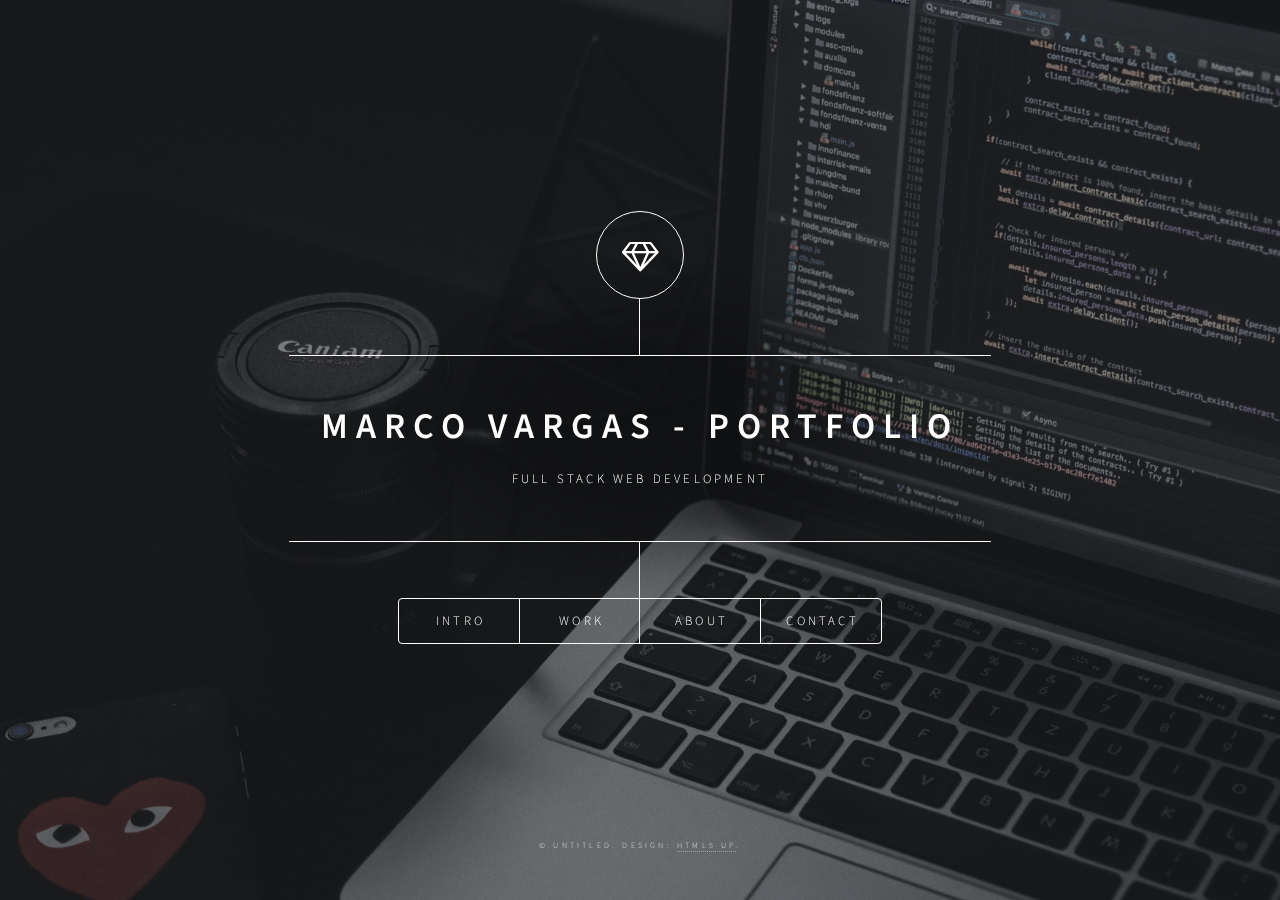
==== index.html @ 41408a2e "new branch for page publishing" ====
<!DOCTYPE HTML>
<!--
	Dimension by HTML5 UP
	html5up.net | @ajlkn
	Free for personal and commercial use under the CCA 3.0 license (html5up.net/license)
-->
<html>

<head>
    <title>Marco Vargas Portfolio</title>
    <meta charset="utf-8" />
    <meta name="viewport" content="width=device-width, initial-scale=1, user-scalable=no" />
    <link rel="stylesheet" href="assets/css/main.css" />
    <noscript><link rel="stylesheet" href="assets/css/noscript.css" /></noscript>
</head>

<body class="is-preload">

    <!-- Wrapper -->
    <div id="wrapper">

        <!-- Header -->
        <header id="header">
            <div class="logo">
                <span class="icon fa-diamond"></span>
            </div>
            <div class="content">
                <div class="inner">
                    <h1>Marco Vargas - Portfolio</h1>
                    <p>Full Stack Web Development</p>
                </div>
            </div>
            <nav>
                <ul>
                    <li><a href="#intro">Intro</a></li>
                    <li><a href="#work">Work</a></li>
                    <li><a href="#about">About</a></li>
                    <li><a href="#contact">Contact</a></li>
                    <!--<li><a href="#elements">Elements</a></li>-->
                </ul>
            </nav>
        </header>

        <!-- Main -->
        <div id="main">

            <!-- Intro -->
            <article id="intro">
                <h2 class="major">Intro</h2>
                <span class="image main"><img src="images\man-in-front-of-console.jpg" alt="" /></span>
                <p>Los Angelino learning Full Stack Web Development at Lambda School. I love learning new coding languages and researching emerging technology! I also create EDM music in my spare time, I have been doing it since I was 17 years old! </p>

                <div class="attributionsmav">Photo by James Owen on Unsplash</div>

            </article>

            <!-- Work -->
            <article id="work">
                <h2 class="major">Work</h2>
                <span class="image main"><img src="images\desktop.jpg" alt="" /></span>
                <p> This is one of the projects I have worked on so far at Lambda School. The HTML for this webpage had to be marked up and the CSS implemented correctly. You can view my code for this particular project <a href="https://github.com/mav89ls/UI-III-Flexbox">here</a>.
                    Everyday I try to teach myself more and more about these languages!</p>
            </article>

            <!-- About -->
            <article id="about">
                <h2 class="major">About</h2>
                <span class="image main"><img src="images\about image.jpg" alt="" /></span>
                <p>I have a goal of purchasing a home in my dream town within the next 5 years. To do that I am going to have to work extremely hard and learn as much as I can about web development and software engineering. I would love to work for google
                    or microsoft one day!</p>
                <p> I have taken my first steps at Lambda School and the journey will be as challenging as it will be rewarding so I am more than up for it. I currently live in California with my future wife where we enjoy music festivals and sunshine! </p>
                <p>Lambda School has been a great way for me to get started in this industry and I am looking forward to becoming alumni in the near future! These are some <a href="https://github.com/mav89ls">projects</a> I have worked on so far at Lambda
                    School.
                </p>

                <div class="attributionsmav"> Photo by Daniel Dvorský on Unsplash </div>


            </article>

            <!-- Contact -->
            <article id="contact">
                <h2 class="major">Contact</h2>
                <form method="post" action="#">
                    <div class="fields">
                        <div class="field half">
                            <label for="name">Name</label>
                            <input type="text" name="name" id="name" />
                        </div>
                        <div class="field half">
                            <label for="email">Email</label>
                            <input type="text" name="email" id="email" />
                        </div>
                        <div class="field">
                            <label for="message">Message</label>
                            <textarea name="message" id="message" rows="4"></textarea>
                        </div>
                    </div>
                    <ul class="actions">
                        <li><input type="submit" value="Send Message" class="primary" /></li>
                        <li><input type="reset" value="Reset" /></li>
                    </ul>
                </form>
            </article>

            <!-- Elements -->
            <article id="elements">
                <h2 class="major">Elements</h2>

                <section>
                    <h3 class="major">Text</h3>
                    <p>This is <b>bold</b> and this is <strong>strong</strong>. This is <i>italic</i> and this is <em>emphasized</em>. This is <sup>superscript</sup> text and this is <sub>subscript</sub> text. This is <u>underlined</u> and this is code:
                        <code>for (;;) { ... }</code>. Finally, <a href="#">this is a link</a>.</p>
                    <hr />
                    <h2>Heading Level 2</h2>
                    <h3>Heading Level 3</h3>
                    <h4>Heading Level 4</h4>
                    <h5>Heading Level 5</h5>
                    <h6>Heading Level 6</h6>
                    <hr />
                    <h4>Blockquote</h4>
                    <blockquote>Fringilla nisl. Donec accumsan interdum nisi, quis tincidunt felis sagittis eget tempus euismod. Vestibulum ante ipsum primis in faucibus vestibulum. Blandit adipiscing eu felis iaculis volutpat ac adipiscing accumsan faucibus. Vestibulum
                        ante ipsum primis in faucibus lorem ipsum dolor sit amet nullam adipiscing eu felis.</blockquote>
                    <h4>Preformatted</h4>
                    <pre><code>i = 0;

while (!deck.isInOrder()) {
    print 'Iteration ' + i;
    deck.shuffle();
    i++;
}

print 'It took ' + i + ' iterations to sort the deck.';</code></pre>
                </section>

                <section>
                    <h3 class="major">Lists</h3>

                    <h4>Unordered</h4>
                    <ul>
                        <li>Dolor pulvinar etiam.</li>
                        <li>Sagittis adipiscing.</li>
                        <li>Felis enim feugiat.</li>
                    </ul>

                    <h4>Alternate</h4>
                    <ul class="alt">
                        <li>Dolor pulvinar etiam.</li>
                        <li>Sagittis adipiscing.</li>
                        <li>Felis enim feugiat.</li>
                    </ul>

                    <h4>Ordered</h4>
                    <ol>
                        <li>Dolor pulvinar etiam.</li>
                        <li>Etiam vel felis viverra.</li>
                        <li>Felis enim feugiat.</li>
                        <li>Dolor pulvinar etiam.</li>
                        <li>Etiam vel felis lorem.</li>
                        <li>Felis enim et feugiat.</li>
                    </ol>
                    <h4>Icons</h4>
                    <ul class="icons">
                        <li><a href="#" class="icon fa-twitter"><span class="label">Twitter</span></a></li>
                        <li><a href="#" class="icon fa-facebook"><span class="label">Facebook</span></a></li>
                        <li><a href="#" class="icon fa-instagram"><span class="label">Instagram</span></a></li>
                        <li><a href="#" class="icon fa-github"><span class="label">Github</span></a></li>
                    </ul>

                    <h4>Actions</h4>
                    <ul class="actions">
                        <li><a href="#" class="button primary">Default</a></li>
                        <li><a href="#" class="button">Default</a></li>
                    </ul>
                    <ul class="actions stacked">
                        <li><a href="#" class="button primary">Default</a></li>
                        <li><a href="#" class="button">Default</a></li>
                    </ul>
                </section>

                <section>
                    <h3 class="major">Table</h3>
                    <h4>Default</h4>
                    <div class="table-wrapper">
                        <table>
                            <thead>
                                <tr>
                                    <th>Name</th>
                                    <th>Description</th>
                                    <th>Price</th>
                                </tr>
                            </thead>
                            <tbody>
                                <tr>
                                    <td>Item One</td>
                                    <td>Ante turpis integer aliquet porttitor.</td>
                                    <td>29.99</td>
                                </tr>
                                <tr>
                                    <td>Item Two</td>
                                    <td>Vis ac commodo adipiscing arcu aliquet.</td>
                                    <td>19.99</td>
                                </tr>
                                <tr>
                                    <td>Item Three</td>
                                    <td> Morbi faucibus arcu accumsan lorem.</td>
                                    <td>29.99</td>
                                </tr>
                                <tr>
                                    <td>Item Four</td>
                                    <td>Vitae integer tempus condimentum.</td>
                                    <td>19.99</td>
                                </tr>
                                <tr>
                                    <td>Item Five</td>
                                    <td>Ante turpis integer aliquet porttitor.</td>
                                    <td>29.99</td>
                                </tr>
                            </tbody>
                            <tfoot>
                                <tr>
                                    <td colspan="2"></td>
                                    <td>100.00</td>
                                </tr>
                            </tfoot>
                        </table>
                    </div>

                    <h4>Alternate</h4>
                    <div class="table-wrapper">
                        <table class="alt">
                            <thead>
                                <tr>
                                    <th>Name</th>
                                    <th>Description</th>
                                    <th>Price</th>
                                </tr>
                            </thead>
                            <tbody>
                                <tr>
                                    <td>Item One</td>
                                    <td>Ante turpis integer aliquet porttitor.</td>
                                    <td>29.99</td>
                                </tr>
                                <tr>
                                    <td>Item Two</td>
                                    <td>Vis ac commodo adipiscing arcu aliquet.</td>
                                    <td>19.99</td>
                                </tr>
                                <tr>
                                    <td>Item Three</td>
                                    <td> Morbi faucibus arcu accumsan lorem.</td>
                                    <td>29.99</td>
                                </tr>
                                <tr>
                                    <td>Item Four</td>
                                    <td>Vitae integer tempus condimentum.</td>
                                    <td>19.99</td>
                                </tr>
                                <tr>
                                    <td>Item Five</td>
                                    <td>Ante turpis integer aliquet porttitor.</td>
                                    <td>29.99</td>
                                </tr>
                            </tbody>
                            <tfoot>
                                <tr>
                                    <td colspan="2"></td>
                                    <td>100.00</td>
                                </tr>
                            </tfoot>
                        </table>
                    </div>
                </section>

                <section>
                    <h3 class="major">Buttons</h3>
                    <ul class="actions">
                        <li><a href="#" class="button primary">Primary</a></li>
                        <li><a href="#" class="button">Default</a></li>
                    </ul>
                    <ul class="actions">
                        <li><a href="#" class="button">Default</a></li>
                        <li><a href="#" class="button small">Small</a></li>
                    </ul>
                    <ul class="actions">
                        <li><a href="#" class="button primary icon fa-download">Icon</a></li>
                        <li><a href="#" class="button icon fa-download">Icon</a></li>
                    </ul>
                    <ul class="actions">
                        <li><span class="button primary disabled">Disabled</span></li>
                        <li><span class="button disabled">Disabled</span></li>
                    </ul>
                </section>

                <section>
                    <h3 class="major">Form</h3>
                    <form action="mailto:mav89ls@gmail.com" method="post" enctype="text/plain">
                        <div class="fields">
                            <div class="field half">
                                <label for="demo-name">Name</label>
                                <input type="text" name="demo-name" id="demo-name" value="" placeholder="Jane Doe" />
                            </div>
                            <div class="field half">
                                <label for="demo-email">Email</label>
                                <input type="email" name="demo-email" id="demo-email" value="" placeholder="jane@untitled.tld" />
                            </div>
                            <div class="field">
                                <label for="demo-category">Category</label>
                                <select name="demo-category" id="demo-category">
													<option value="">-</option>
													<option value="1">Manufacturing</option>
													<option value="1">Shipping</option>
													<option value="1">Administration</option>
													<option value="1">Human Resources</option>
												</select>
                            </div>
                            <div class="field half">
                                <input type="radio" id="demo-priority-low" name="demo-priority" checked>
                                <label for="demo-priority-low">Low</label>
                            </div>
                            <div class="field half">
                                <input type="radio" id="demo-priority-high" name="demo-priority">
                                <label for="demo-priority-high">High</label>
                            </div>
                            <div class="field half">
                                <input type="checkbox" id="demo-copy" name="demo-copy">
                                <label for="demo-copy">Email me a copy</label>
                            </div>
                            <div class="field half">
                                <input type="checkbox" id="demo-human" name="demo-human" checked>
                                <label for="demo-human">Not a robot</label>
                            </div>
                            <div class="field">
                                <label for="demo-message">Message</label>
                                <textarea name="demo-message" id="demo-message" placeholder="Enter your message" rows="6"></textarea>
                            </div>
                        </div>
                        <ul class="actions">
                            <li><input type="submit" value="Send Message" class="primary" /></li>
                            <li><input type="reset" value="Reset" /></li>
                        </ul>
                    </form>
                </section>

            </article>

        </div>

        <!-- Footer -->
        <footer id="footer">
            <p class="copyright">&copy; Untitled. Design: <a href="https://html5up.net">HTML5 UP</a>.</p>
        </footer>

    </div>

    <!-- BG -->
    <div id="bg"></div>

    <!-- Scripts -->
    <script src="assets/js/jquery.min.js"></script>
    <script src="assets/js/browser.min.js"></script>
    <script src="assets/js/breakpoints.min.js"></script>
    <script src="assets/js/util.js"></script>
    <script src="assets/js/main.js"></script>

</body>

</html>
---- assets/css/main.css ----
@import url(font-awesome.min.css);
@import url("https://fonts.googleapis.com/css?family=Source+Sans+Pro:300italic,600italic,300,600");

/*
	Dimension by HTML5 UP
	html5up.net | @ajlkn
	Free for personal and commercial use under the CCA 3.0 license (html5up.net/license)
*/

html,
body,
div,
span,
applet,
object,
iframe,
h1,
h2,
h3,
h4,
h5,
h6,
p,
blockquote,
pre,
a,
abbr,
acronym,
address,
big,
cite,
code,
del,
dfn,
em,
img,
ins,
kbd,
q,
s,
samp,
small,
strike,
strong,
sub,
sup,
tt,
var,
b,
u,
i,
center,
dl,
dt,
dd,
ol,
ul,
li,
fieldset,
form,
label,
legend,
table,
caption,
tbody,
tfoot,
thead,
tr,
th,
td,
article,
aside,
canvas,
details,
embed,
figure,
figcaption,
footer,
header,
hgroup,
menu,
nav,
output,
ruby,
section,
summary,
time,
mark,
audio,
video {
    margin: 0;
    padding: 0;
    border: 0;
    font-size: 100%;
    font: inherit;
    vertical-align: baseline;
}

article,
aside,
details,
figcaption,
figure,
footer,
header,
hgroup,
menu,
nav,
section {
    display: block;
}

body {
    line-height: 1;
}

ol,
ul {
    list-style: none;
}

blockquote,
q {
    quotes: none;
}

blockquote:before,
blockquote:after,
q:before,
q:after {
    content: '';
    content: none;
}

table {
    border-collapse: collapse;
    border-spacing: 0;
}

body {
    -webkit-text-size-adjust: none;
}

mark {
    background-color: transparent;
    color: inherit;
}

input::-moz-focus-inner {
    border: 0;
    padding: 0;
}

input,
select,
textarea {
    -moz-appearance: none;
    -webkit-appearance: none;
    -ms-appearance: none;
    appearance: none;
}


/* Basic */

@-ms-viewport {
    width: device-width;
}

@media screen and (max-width: 480px) {
    html,
    body {
        min-width: 320px;
    }
}

html {
    box-sizing: border-box;
}

*,
*:before,
*:after {
    box-sizing: inherit;
}

body {
    background: #1b1f22;
}

body.is-preload *,
body.is-preload *:before,
body.is-preload *:after {
    -moz-animation: none !important;
    -webkit-animation: none !important;
    -ms-animation: none !important;
    animation: none !important;
    -moz-transition: none !important;
    -webkit-transition: none !important;
    -ms-transition: none !important;
    transition: none !important;
}


/* Type */

html {
    font-size: 16pt;
}

@media screen and (max-width: 1680px) {
    html {
        font-size: 12pt;
    }
}

@media screen and (max-width: 736px) {
    html {
        font-size: 11pt;
    }
}

@media screen and (max-width: 360px) {
    html {
        font-size: 10pt;
    }
}

body,
input,
select,
textarea {
    color: #ffffff;
    font-family: "Source Sans Pro", sans-serif;
    font-weight: 300;
    font-size: 1rem;
    line-height: 1.65;
}

a {
    -moz-transition: color 0.2s ease-in-out, background-color 0.2s ease-in-out, border-bottom-color 0.2s ease-in-out;
    -webkit-transition: color 0.2s ease-in-out, background-color 0.2s ease-in-out, border-bottom-color 0.2s ease-in-out;
    -ms-transition: color 0.2s ease-in-out, background-color 0.2s ease-in-out, border-bottom-color 0.2s ease-in-out;
    transition: color 0.2s ease-in-out, background-color 0.2s ease-in-out, border-bottom-color 0.2s ease-in-out;
    border-bottom: dotted 1px rgba(255, 255, 255, 0.5);
    text-decoration: none;
    color: inherit;
}

a:hover {
    border-bottom-color: transparent;
}

strong,
b {
    color: #ffffff;
    font-weight: 600;
}

em,
i {
    font-style: italic;
}

p {
    margin: 0 0 2rem 0;
}

h1,
h2,
h3,
h4,
h5,
h6 {
    color: #ffffff;
    font-weight: 600;
    line-height: 1.5;
    margin: 0 0 1rem 0;
    text-transform: uppercase;
    letter-spacing: 0.2rem;
}

h1 a,
h2 a,
h3 a,
h4 a,
h5 a,
h6 a {
    color: inherit;
    text-decoration: none;
}

h1.major,
h2.major,
h3.major,
h4.major,
h5.major,
h6.major {
    border-bottom: solid 1px #ffffff;
    width: -moz-max-content;
    width: -webkit-max-content;
    width: -ms-max-content;
    width: max-content;
    padding-bottom: 0.5rem;
    margin: 0 0 2rem 0;
}

h1 {
    font-size: 2.25rem;
    line-height: 1.3;
    letter-spacing: 0.5rem;
}

h2 {
    font-size: 1.5rem;
    line-height: 1.4;
    letter-spacing: 0.5rem;
}

h3 {
    font-size: 1rem;
}

h4 {
    font-size: 0.8rem;
}

h5 {
    font-size: 0.7rem;
}

h6 {
    font-size: 0.6rem;
}

@media screen and (max-width: 736px) {
    h1 {
        font-size: 1.75rem;
        line-height: 1.4;
    }
    h2 {
        font-size: 1.25em;
        line-height: 1.5;
    }
}

sub {
    font-size: 0.8rem;
    position: relative;
    top: 0.5rem;
}

sup {
    font-size: 0.8rem;
    position: relative;
    top: -0.5rem;
}

blockquote {
    border-left: solid 4px #ffffff;
    font-style: italic;
    margin: 0 0 2rem 0;
    padding: 0.5rem 0 0.5rem 2rem;
}

code {
    background: rgba(255, 255, 255, 0.075);
    border-radius: 4px;
    font-family: "Courier New", monospace;
    font-size: 0.9rem;
    margin: 0 0.25rem;
    padding: 0.25rem 0.65rem;
}

pre {
    -webkit-overflow-scrolling: touch;
    font-family: "Courier New", monospace;
    font-size: 0.9rem;
    margin: 0 0 2rem 0;
}

pre code {
    display: block;
    line-height: 1.75;
    padding: 1rem 1.5rem;
    overflow-x: auto;
}

hr {
    border: 0;
    border-bottom: solid 1px #ffffff;
    margin: 2.75rem 0;
}

.align-left {
    text-align: left;
}

.align-center {
    text-align: center;
}

.align-right {
    text-align: right;
}


/* Form */

form {
    margin: 0 0 2rem 0;
}

form> :last-child {
    margin-bottom: 0;
}

form>.fields {
    display: -moz-flex;
    display: -webkit-flex;
    display: -ms-flex;
    display: flex;
    -moz-flex-wrap: wrap;
    -webkit-flex-wrap: wrap;
    -ms-flex-wrap: wrap;
    flex-wrap: wrap;
    width: calc(100% + 3rem);
    margin: -1.5rem 0 2rem -1.5rem;
}

form>.fields>.field {
    -moz-flex-grow: 0;
    -webkit-flex-grow: 0;
    -ms-flex-grow: 0;
    flex-grow: 0;
    -moz-flex-shrink: 0;
    -webkit-flex-shrink: 0;
    -ms-flex-shrink: 0;
    flex-shrink: 0;
    padding: 1.5rem 0 0 1.5rem;
    width: calc(100% - 1.5rem);
}

form>.fields>.field.half {
    width: calc(50% - 0.75rem);
}

form>.fields>.field.third {
    width: calc(100%/3 - 0.5rem);
}

form>.fields>.field.quarter {
    width: calc(25% - 0.375rem);
}

@media screen and (max-width: 480px) {
    form>.fields {
        width: calc(100% + 3rem);
        margin: -1.5rem 0 2rem -1.5rem;
    }
    form>.fields>.field {
        padding: 1.5rem 0 0 1.5rem;
        width: calc(100% - 1.5rem);
    }
    form>.fields>.field.half {
        width: calc(100% - 1.5rem);
    }
    form>.fields>.field.third {
        width: calc(100% - 1.5rem);
    }
    form>.fields>.field.quarter {
        width: calc(100% - 1.5rem);
    }
}

label {
    color: #ffffff;
    display: block;
    font-size: 0.8rem;
    font-weight: 300;
    letter-spacing: 0.2rem;
    line-height: 1.5;
    margin: 0 0 1rem 0;
    text-transform: uppercase;
}

input[type="text"],
input[type="password"],
input[type="email"],
input[type="tel"],
select,
textarea {
    -moz-appearance: none;
    -webkit-appearance: none;
    -ms-appearance: none;
    appearance: none;
    -moz-transition: border-color 0.2s ease-in-out, box-shadow 0.2s ease-in-out, background-color 0.2s ease-in-out;
    -webkit-transition: border-color 0.2s ease-in-out, box-shadow 0.2s ease-in-out, background-color 0.2s ease-in-out;
    -ms-transition: border-color 0.2s ease-in-out, box-shadow 0.2s ease-in-out, background-color 0.2s ease-in-out;
    transition: border-color 0.2s ease-in-out, box-shadow 0.2s ease-in-out, background-color 0.2s ease-in-out;
    background-color: transparent;
    border-radius: 4px;
    border: solid 1px #ffffff;
    color: inherit;
    display: block;
    outline: 0;
    padding: 0 1rem;
    text-decoration: none;
    width: 100%;
}

input[type="text"]:invalid,
input[type="password"]:invalid,
input[type="email"]:invalid,
input[type="tel"]:invalid,
select:invalid,
textarea:invalid {
    box-shadow: none;
}

input[type="text"]:focus,
input[type="password"]:focus,
input[type="email"]:focus,
input[type="tel"]:focus,
select:focus,
textarea:focus {
    background: rgba(255, 255, 255, 0.075);
    border-color: #ffffff;
    box-shadow: 0 0 0 1px #ffffff;
}

select {
    background-image: url("data:image/svg+xml;charset=utf8,%3Csvg xmlns='http://www.w3.org/2000/svg' width='40' height='40' preserveAspectRatio='none' viewBox='0 0 40 40'%3E%3Cpath d='M9.4,12.3l10.4,10.4l10.4-10.4c0.2-0.2,0.5-0.4,0.9-0.4c0.3,0,0.6,0.1,0.9,0.4l3.3,3.3c0.2,0.2,0.4,0.5,0.4,0.9 c0,0.4-0.1,0.6-0.4,0.9L20.7,31.9c-0.2,0.2-0.5,0.4-0.9,0.4c-0.3,0-0.6-0.1-0.9-0.4L4.3,17.3c-0.2-0.2-0.4-0.5-0.4-0.9 c0-0.4,0.1-0.6,0.4-0.9l3.3-3.3c0.2-0.2,0.5-0.4,0.9-0.4S9.1,12.1,9.4,12.3z' fill='%23ffffff' /%3E%3C/svg%3E");
    background-size: 1.25rem;
    background-repeat: no-repeat;
    background-position: calc(100% - 1rem) center;
    height: 2.75rem;
    padding-right: 2.75rem;
    text-overflow: ellipsis;
}

select option {
    color: #ffffff;
    background: #1b1f22;
}

select:focus::-ms-value {
    background-color: transparent;
}

select::-ms-expand {
    display: none;
}

input[type="text"],
input[type="password"],
input[type="email"],
select {
    height: 2.75rem;
}

textarea {
    padding: 0.75rem 1rem;
}

input[type="checkbox"],
input[type="radio"] {
    -moz-appearance: none;
    -webkit-appearance: none;
    -ms-appearance: none;
    appearance: none;
    display: block;
    float: left;
    margin-right: -2rem;
    opacity: 0;
    width: 1rem;
    z-index: -1;
}

input[type="checkbox"]+label,
input[type="radio"]+label {
    text-decoration: none;
    -moz-user-select: none;
    -webkit-user-select: none;
    -ms-user-select: none;
    user-select: none;
    color: #ffffff;
    cursor: pointer;
    display: inline-block;
    font-size: 0.8rem;
    font-weight: 300;
    margin: 0 0 0.5rem 0;
    padding-left: 2.65rem;
    padding-right: 0.75rem;
    position: relative;
}

input[type="checkbox"]+label:before,
input[type="radio"]+label:before {
    -moz-osx-font-smoothing: grayscale;
    -webkit-font-smoothing: antialiased;
    font-family: FontAwesome;
    font-style: normal;
    font-weight: normal;
    text-transform: none !important;
}

input[type="checkbox"]+label:before,
input[type="radio"]+label:before {
    -moz-transition: border-color 0.2s ease-in-out, box-shadow 0.2s ease-in-out, background-color 0.2s ease-in-out;
    -webkit-transition: border-color 0.2s ease-in-out, box-shadow 0.2s ease-in-out, background-color 0.2s ease-in-out;
    -ms-transition: border-color 0.2s ease-in-out, box-shadow 0.2s ease-in-out, background-color 0.2s ease-in-out;
    transition: border-color 0.2s ease-in-out, box-shadow 0.2s ease-in-out, background-color 0.2s ease-in-out;
    border-radius: 4px;
    border: solid 1px #ffffff;
    content: '';
    display: inline-block;
    height: 1.65rem;
    left: 0;
    line-height: calc(1.58125rem + 0em);
    position: absolute;
    text-align: center;
    top: -0.125rem;
    width: 1.65rem;
}

input[type="checkbox"]:checked+label:before,
input[type="radio"]:checked+label:before {
    background: #ffffff !important;
    border-color: #ffffff !important;
    color: #1b1f22;
    content: '\f00c';
}

input[type="checkbox"]:focus+label:before,
input[type="radio"]:focus+label:before {
    background: rgba(255, 255, 255, 0.075);
    border-color: #ffffff;
    box-shadow: 0 0 0 1px #ffffff;
}

input[type="checkbox"]+label:before {
    border-radius: 4px;
}

input[type="radio"]+label:before {
    border-radius: 100%;
}

::-webkit-input-placeholder {
    color: rgba(255, 255, 255, 0.5) !important;
    opacity: 1.0;
}

:-moz-placeholder {
    color: rgba(255, 255, 255, 0.5) !important;
    opacity: 1.0;
}

::-moz-placeholder {
    color: rgba(255, 255, 255, 0.5) !important;
    opacity: 1.0;
}

:-ms-input-placeholder {
    color: rgba(255, 255, 255, 0.5) !important;
    opacity: 1.0;
}

.formerize-placeholder {
    color: rgba(255, 255, 255, 0.5) !important;
    opacity: 1.0;
}


/* Box */

.box {
    border-radius: 4px;
    border: solid 1px #ffffff;
    margin-bottom: 2rem;
    padding: 1.5em;
}

.box> :last-child,
.box> :last-child> :last-child,
.box> :last-child> :last-child> :last-child {
    margin-bottom: 0;
}

.box.alt {
    border: 0;
    border-radius: 0;
    padding: 0;
}


/* Icon */

.icon {
    text-decoration: none;
    border-bottom: none;
    position: relative;
}

.icon:before {
    -moz-osx-font-smoothing: grayscale;
    -webkit-font-smoothing: antialiased;
    font-family: FontAwesome;
    font-style: normal;
    font-weight: normal;
    text-transform: none !important;
}

.icon>.label {
    display: none;
}


/* Image */

.image {
    border-radius: 4px;
    border: 0;
    display: inline-block;
    position: relative;
}

.image:before {
    pointer-events: none;
    background-image: url("../../images/overlay.png");
    background-color: rgba(19, 21, 25, 0.5);
    border-radius: 4px;
    content: '';
    display: block;
    height: 100%;
    left: 0;
    opacity: 0.5;
    position: absolute;
    top: 0;
    width: 100%;
}

.image img {
    border-radius: 4px;
    display: block;
}

.image.left,
.image.right {
    max-width: 40%;
}

.image.left img,
.image.right img {
    width: 100%;
}

.image.left {
    float: left;
    padding: 0 1.5em 1em 0;
    top: 0.25em;
}

.image.right {
    float: right;
    padding: 0 0 1em 1.5em;
    top: 0.25em;
}

.image.fit {
    display: block;
    margin: 0 0 2rem 0;
    width: 100%;
}

.image.fit img {
    width: 100%;
}

.image.main {
    display: block;
    margin: 2.5rem 0;
    width: 100%;
}

.image.main img {
    width: 100%;
}

@media screen and (max-width: 736px) {
    .image.main {
        margin: 2rem 0;
    }
}

@media screen and (max-width: 480px) {
    .image.main {
        margin: 1.5rem 0;
    }
}


/* List */

ol {
    list-style: decimal;
    margin: 0 0 2rem 0;
    padding-left: 1.25em;
}

ol li {
    padding-left: 0.25em;
}

ul {
    list-style: disc;
    margin: 0 0 2rem 0;
    padding-left: 1em;
}

ul li {
    padding-left: 0.5em;
}

ul.alt {
    list-style: none;
    padding-left: 0;
}

ul.alt li {
    border-top: solid 1px #ffffff;
    padding: 0.5em 0;
}

ul.alt li:first-child {
    border-top: 0;
    padding-top: 0;
}

dl {
    margin: 0 0 2rem 0;
}

dl dt {
    display: block;
    font-weight: 600;
    margin: 0 0 1rem 0;
}

dl dd {
    margin-left: 2rem;
}


/* Actions */

ul.actions {
    display: -moz-flex;
    display: -webkit-flex;
    display: -ms-flex;
    display: flex;
    cursor: default;
    list-style: none;
    margin-left: -1rem;
    padding-left: 0;
}

ul.actions li {
    padding: 0 0 0 1rem;
    vertical-align: middle;
}

ul.actions.special {
    -moz-justify-content: center;
    -webkit-justify-content: center;
    -ms-justify-content: center;
    justify-content: center;
    width: 100%;
    margin-left: 0;
}

ul.actions.special li:first-child {
    padding-left: 0;
}

ul.actions.stacked {
    -moz-flex-direction: column;
    -webkit-flex-direction: column;
    -ms-flex-direction: column;
    flex-direction: column;
    margin-left: 0;
}

ul.actions.stacked li {
    padding: 1.3rem 0 0 0;
}

ul.actions.stacked li:first-child {
    padding-top: 0;
}

ul.actions.fit {
    width: calc(100% + 1rem);
}

ul.actions.fit li {
    -moz-flex-grow: 1;
    -webkit-flex-grow: 1;
    -ms-flex-grow: 1;
    flex-grow: 1;
    -moz-flex-shrink: 1;
    -webkit-flex-shrink: 1;
    -ms-flex-shrink: 1;
    flex-shrink: 1;
    width: 100%;
}

ul.actions.fit li>* {
    width: 100%;
}

ul.actions.fit.stacked {
    width: 100%;
}

@media screen and (max-width: 480px) {
    ul.actions:not(.fixed) {
        -moz-flex-direction: column;
        -webkit-flex-direction: column;
        -ms-flex-direction: column;
        flex-direction: column;
        margin-left: 0;
        width: 100% !important;
    }
    ul.actions:not(.fixed) li {
        -moz-flex-grow: 1;
        -webkit-flex-grow: 1;
        -ms-flex-grow: 1;
        flex-grow: 1;
        -moz-flex-shrink: 1;
        -webkit-flex-shrink: 1;
        -ms-flex-shrink: 1;
        flex-shrink: 1;
        padding: 1rem 0 0 0;
        text-align: center;
        width: 100%;
    }
    ul.actions:not(.fixed) li>* {
        width: 100%;
    }
    ul.actions:not(.fixed) li:first-child {
        padding-top: 0;
    }
    ul.actions:not(.fixed) li input[type="submit"],
    ul.actions:not(.fixed) li input[type="reset"],
    ul.actions:not(.fixed) li input[type="button"],
    ul.actions:not(.fixed) li button,
    ul.actions:not(.fixed) li .button {
        width: 100%;
    }
    ul.actions:not(.fixed) li input[type="submit"].icon:before,
    ul.actions:not(.fixed) li input[type="reset"].icon:before,
    ul.actions:not(.fixed) li input[type="button"].icon:before,
    ul.actions:not(.fixed) li button.icon:before,
    ul.actions:not(.fixed) li .button.icon:before {
        margin-left: -0.5em;
    }
}


/* Icons */

ul.icons {
    cursor: default;
    list-style: none;
    padding-left: 0;
}

ul.icons li {
    display: inline-block;
    padding: 0 0.75em 0 0;
}

ul.icons li:last-child {
    padding-right: 0;
}

ul.icons li a {
    border-radius: 100%;
    box-shadow: inset 0 0 0 1px #ffffff;
    display: inline-block;
    height: 2.25rem;
    line-height: 2.25rem;
    text-align: center;
    width: 2.25rem;
}

ul.icons li a:hover {
    background-color: rgba(255, 255, 255, 0.075);
}

ul.icons li a:active {
    background-color: rgba(255, 255, 255, 0.175);
}


/* Table */

.table-wrapper {
    -webkit-overflow-scrolling: touch;
    overflow-x: auto;
}

table {
    margin: 0 0 2rem 0;
    width: 100%;
}

table tbody tr {
    border: solid 1px #ffffff;
    border-left: 0;
    border-right: 0;
}

table tbody tr:nth-child(2n+1) {
    background-color: rgba(255, 255, 255, 0.075);
}

table td {
    padding: 0.75em 0.75em;
}

table th {
    color: #ffffff;
    font-size: 0.9em;
    font-weight: 600;
    padding: 0 0.75em 0.75em 0.75em;
    text-align: left;
}

table thead {
    border-bottom: solid 2px #ffffff;
}

table tfoot {
    border-top: solid 2px #ffffff;
}

table.alt {
    border-collapse: separate;
}

table.alt tbody tr td {
    border: solid 1px #ffffff;
    border-left-width: 0;
    border-top-width: 0;
}

table.alt tbody tr td:first-child {
    border-left-width: 1px;
}

table.alt tbody tr:first-child td {
    border-top-width: 1px;
}

table.alt thead {
    border-bottom: 0;
}

table.alt tfoot {
    border-top: 0;
}


/* Attributions from Marco */

div .attributionsmav {
    font-size: 10px;
}


/* Button */

input[type="submit"],
input[type="reset"],
input[type="button"],
button,
.button {
    -moz-appearance: none;
    -webkit-appearance: none;
    -ms-appearance: none;
    appearance: none;
    -moz-transition: background-color 0.2s ease-in-out, color 0.2s ease-in-out;
    -webkit-transition: background-color 0.2s ease-in-out, color 0.2s ease-in-out;
    -ms-transition: background-color 0.2s ease-in-out, color 0.2s ease-in-out;
    transition: background-color 0.2s ease-in-out, color 0.2s ease-in-out;
    background-color: transparent;
    border-radius: 4px;
    border: 0;
    box-shadow: inset 0 0 0 1px #ffffff;
    color: #ffffff !important;
    cursor: pointer;
    display: inline-block;
    font-size: 0.8rem;
    font-weight: 300;
    height: 2.75rem;
    letter-spacing: 0.2rem;
    line-height: 2.75rem;
    outline: 0;
    padding: 0 1.25rem 0 1.35rem;
    text-align: center;
    text-decoration: none;
    text-transform: uppercase;
    white-space: nowrap;
}

input[type="submit"]:hover,
input[type="reset"]:hover,
input[type="button"]:hover,
button:hover,
.button:hover {
    background-color: rgba(255, 255, 255, 0.075);
}

input[type="submit"]:active,
input[type="reset"]:active,
input[type="button"]:active,
button:active,
.button:active {
    background-color: rgba(255, 255, 255, 0.175);
}

input[type="submit"].icon:before,
input[type="reset"].icon:before,
input[type="button"].icon:before,
button.icon:before,
.button.icon:before {
    margin-right: 0.5em;
}

input[type="submit"].fit,
input[type="reset"].fit,
input[type="button"].fit,
button.fit,
.button.fit {
    width: 100%;
}

input[type="submit"].small,
input[type="reset"].small,
input[type="button"].small,
button.small,
.button.small {
    font-size: 0.6rem;
    height: 2.0625rem;
    line-height: 2.0625rem;
}

input[type="submit"].primary,
input[type="reset"].primary,
input[type="button"].primary,
button.primary,
.button.primary {
    background-color: #ffffff;
    color: #1b1f22 !important;
    font-weight: 600;
}

input[type="submit"].disabled,
input[type="submit"]:disabled,
input[type="reset"].disabled,
input[type="reset"]:disabled,
input[type="button"].disabled,
input[type="button"]:disabled,
button.disabled,
button:disabled,
.button.disabled,
.button:disabled {
    pointer-events: none;
    cursor: default;
    opacity: 0.25;
}

input[type="submit"],
input[type="reset"],
input[type="button"],
button {
    line-height: calc(2.75rem - 2px);
}


/* BG */

#bg {
    -moz-transform: scale(1.0);
    -webkit-transform: scale(1.0);
    -ms-transform: scale(1.0);
    transform: scale(1.0);
    -webkit-backface-visibility: hidden;
    position: fixed;
    top: 0;
    left: 0;
    width: 100%;
    height: 100vh;
    z-index: 1;
}

#bg:before,
#bg:after {
    content: '';
    display: block;
    position: absolute;
    top: 0;
    left: 0;
    width: 100%;
    height: 100%;
}

#bg:before {
    -moz-transition: background-color 2.5s ease-in-out;
    -webkit-transition: background-color 2.5s ease-in-out;
    -ms-transition: background-color 2.5s ease-in-out;
    transition: background-color 2.5s ease-in-out;
    -moz-transition-delay: 0.75s;
    -webkit-transition-delay: 0.75s;
    -ms-transition-delay: 0.75s;
    transition-delay: 0.75s;
    background-image: linear-gradient(to top, rgba(19, 21, 25, 0.5), rgba(19, 21, 25, 0.5)), url("../../images/overlay.png");
    background-size: auto, 256px 256px;
    background-position: center, center;
    background-repeat: no-repeat, repeat;
    z-index: 2;
}

#bg:after {
    -moz-transform: scale(1.125);
    -webkit-transform: scale(1.125);
    -ms-transform: scale(1.125);
    transform: scale(1.125);
    -moz-transition: -moz-transform 0.325s ease-in-out, -moz-filter 0.325s ease-in-out;
    -webkit-transition: -webkit-transform 0.325s ease-in-out, -webkit-filter 0.325s ease-in-out;
    -ms-transition: -ms-transform 0.325s ease-in-out, -ms-filter 0.325s ease-in-out;
    transition: transform 0.325s ease-in-out, filter 0.325s ease-in-out;
    background-image: url("../../images/fabian-grohs-589017-unsplash.jpg");
    background-position: center;
    background-size: cover;
    background-repeat: no-repeat;
    z-index: 1;
}

body.is-article-visible #bg:after {
    -moz-transform: scale(1.0825);
    -webkit-transform: scale(1.0825);
    -ms-transform: scale(1.0825);
    transform: scale(1.0825);
    -moz-filter: blur(0.2rem);
    -webkit-filter: blur(0.2rem);
    -ms-filter: blur(0.2rem);
    filter: blur(0.2rem);
}

body.is-preload #bg:before {
    background-color: #000000;
}


/* Wrapper */

#wrapper {
    display: -moz-flex;
    display: -webkit-flex;
    display: -ms-flex;
    display: flex;
    -moz-flex-direction: column;
    -webkit-flex-direction: column;
    -ms-flex-direction: column;
    flex-direction: column;
    -moz-align-items: center;
    -webkit-align-items: center;
    -ms-align-items: center;
    align-items: center;
    -moz-justify-content: space-between;
    -webkit-justify-content: space-between;
    -ms-justify-content: space-between;
    justify-content: space-between;
    position: relative;
    min-height: 100vh;
    width: 100%;
    padding: 4rem 2rem;
    z-index: 3;
}

#wrapper:before {
    content: '';
    display: block;
}

@media screen and (max-width: 1680px) {
    #wrapper {
        padding: 3rem 2rem;
    }
}

@media screen and (max-width: 736px) {
    #wrapper {
        padding: 2rem 1rem;
    }
}

@media screen and (max-width: 480px) {
    #wrapper {
        padding: 1rem;
    }
}


/* Header */

#header {
    display: -moz-flex;
    display: -webkit-flex;
    display: -ms-flex;
    display: flex;
    -moz-flex-direction: column;
    -webkit-flex-direction: column;
    -ms-flex-direction: column;
    flex-direction: column;
    -moz-align-items: center;
    -webkit-align-items: center;
    -ms-align-items: center;
    align-items: center;
    -moz-transition: -moz-transform 0.325s ease-in-out, -moz-filter 0.325s ease-in-out, opacity 0.325s ease-in-out;
    -webkit-transition: -webkit-transform 0.325s ease-in-out, -webkit-filter 0.325s ease-in-out, opacity 0.325s ease-in-out;
    -ms-transition: -ms-transform 0.325s ease-in-out, -ms-filter 0.325s ease-in-out, opacity 0.325s ease-in-out;
    transition: transform 0.325s ease-in-out, filter 0.325s ease-in-out, opacity 0.325s ease-in-out;
    background-image: -moz-radial-gradient(rgba(0, 0, 0, 0.25) 25%, rgba(0, 0, 0, 0) 55%);
    background-image: -webkit-radial-gradient(rgba(0, 0, 0, 0.25) 25%, rgba(0, 0, 0, 0) 55%);
    background-image: -ms-radial-gradient(rgba(0, 0, 0, 0.25) 25%, rgba(0, 0, 0, 0) 55%);
    background-image: radial-gradient(rgba(0, 0, 0, 0.25) 25%, rgba(0, 0, 0, 0) 55%);
    max-width: 100%;
    text-align: center;
}

#header>* {
    -moz-transition: opacity 0.325s ease-in-out;
    -webkit-transition: opacity 0.325s ease-in-out;
    -ms-transition: opacity 0.325s ease-in-out;
    transition: opacity 0.325s ease-in-out;
    position: relative;
    margin-top: 3.5rem;
}

#header>*:before {
    content: '';
    display: block;
    position: absolute;
    top: calc(-3.5rem - 1px);
    left: calc(50% - 1px);
    width: 1px;
    height: calc(3.5rem + 1px);
    background: #ffffff;
}

#header> :first-child {
    margin-top: 0;
}

#header> :first-child:before {
    display: none;
}

#header .logo {
    width: 5.5rem;
    height: 5.5rem;
    line-height: 5.5rem;
    border: solid 1px #ffffff;
    border-radius: 100%;
}

#header .logo .icon:before {
    font-size: 2rem;
}

#header .content {
    border-style: solid;
    border-color: #ffffff;
    border-top-width: 1px;
    border-bottom-width: 1px;
    max-width: 100%;
}

#header .content .inner {
    -moz-transition: max-height 0.75s ease, padding 0.75s ease, opacity 0.325s ease-in-out;
    -webkit-transition: max-height 0.75s ease, padding 0.75s ease, opacity 0.325s ease-in-out;
    -ms-transition: max-height 0.75s ease, padding 0.75s ease, opacity 0.325s ease-in-out;
    transition: max-height 0.75s ease, padding 0.75s ease, opacity 0.325s ease-in-out;
    -moz-transition-delay: 0.25s;
    -webkit-transition-delay: 0.25s;
    -ms-transition-delay: 0.25s;
    transition-delay: 0.25s;
    padding: 3rem 2rem;
    max-height: 40rem;
    overflow: hidden;
}

#header .content .inner> :last-child {
    margin-bottom: 0;
}

#header .content p {
    text-transform: uppercase;
    letter-spacing: 0.2rem;
    font-size: 0.8rem;
    line-height: 2;
}

#header nav ul {
    display: -moz-flex;
    display: -webkit-flex;
    display: -ms-flex;
    display: flex;
    margin-bottom: 0;
    list-style: none;
    padding-left: 0;
    border: solid 1px #ffffff;
    border-radius: 4px;
}

#header nav ul li {
    padding-left: 0;
    border-left: solid 1px #ffffff;
}

#header nav ul li:first-child {
    border-left: 0;
}

#header nav ul li a {
    display: block;
    min-width: 7.5rem;
    height: 2.75rem;
    line-height: 2.75rem;
    padding: 0 1.25rem 0 1.45rem;
    text-transform: uppercase;
    letter-spacing: 0.2rem;
    font-size: 0.8rem;
    border-bottom: 0;
}

#header nav ul li a:hover {
    background-color: rgba(255, 255, 255, 0.075);
}

#header nav ul li a:active {
    background-color: rgba(255, 255, 255, 0.175);
}

#header nav.use-middle:after {
    content: '';
    display: block;
    position: absolute;
    top: 0;
    left: calc(50% - 1px);
    width: 1px;
    height: 100%;
    background: #ffffff;
}

#header nav.use-middle ul li.is-middle {
    border-left: 0;
}

body.is-article-visible #header {
    -moz-transform: scale(0.95);
    -webkit-transform: scale(0.95);
    -ms-transform: scale(0.95);
    transform: scale(0.95);
    -moz-filter: blur(0.1rem);
    -webkit-filter: blur(0.1rem);
    -ms-filter: blur(0.1rem);
    filter: blur(0.1rem);
    opacity: 0;
}

body.is-preload #header {
    -moz-filter: blur(0.125rem);
    -webkit-filter: blur(0.125rem);
    -ms-filter: blur(0.125rem);
    filter: blur(0.125rem);
}

body.is-preload #header>* {
    opacity: 0;
}

body.is-preload #header .content .inner {
    max-height: 0;
    padding-top: 0;
    padding-bottom: 0;
    opacity: 0;
}

@media screen and (max-width: 980px) {
    #header .content p br {
        display: none;
    }
}

@media screen and (max-width: 736px) {
    #header>* {
        margin-top: 2rem;
    }
    #header>*:before {
        top: calc(-2rem - 1px);
        height: calc(2rem + 1px);
    }
    #header .logo {
        width: 4.75rem;
        height: 4.75rem;
        line-height: 4.75rem;
    }
    #header .logo .icon:before {
        font-size: 1.75rem;
    }
    #header .content .inner {
        padding: 2.5rem 1rem;
    }
    #header .content p {
        line-height: 1.875;
    }
}

@media screen and (max-width: 480px) {
    #header {
        padding: 1.5rem 0;
    }
    #header .content .inner {
        padding: 2.5rem 0;
    }
    #header nav ul {
        -moz-flex-direction: column;
        -webkit-flex-direction: column;
        -ms-flex-direction: column;
        flex-direction: column;
        min-width: 10rem;
        max-width: 100%;
    }
    #header nav ul li {
        border-left: 0;
        border-top: solid 1px #ffffff;
    }
    #header nav ul li:first-child {
        border-top: 0;
    }
    #header nav ul li a {
        height: 3rem;
        line-height: 3rem;
        min-width: 0;
        width: 100%;
    }
    #header nav.use-middle:after {
        display: none;
    }
}


/* Main */

#main {
    -moz-flex-grow: 1;
    -webkit-flex-grow: 1;
    -ms-flex-grow: 1;
    flex-grow: 1;
    -moz-flex-shrink: 1;
    -webkit-flex-shrink: 1;
    -ms-flex-shrink: 1;
    flex-shrink: 1;
    display: -moz-flex;
    display: -webkit-flex;
    display: -ms-flex;
    display: flex;
    -moz-align-items: center;
    -webkit-align-items: center;
    -ms-align-items: center;
    align-items: center;
    -moz-justify-content: center;
    -webkit-justify-content: center;
    -ms-justify-content: center;
    justify-content: center;
    -moz-flex-direction: column;
    -webkit-flex-direction: column;
    -ms-flex-direction: column;
    flex-direction: column;
    position: relative;
    max-width: 100%;
    z-index: 3;
}

#main article {
    -moz-transform: translateY(0.25rem);
    -webkit-transform: translateY(0.25rem);
    -ms-transform: translateY(0.25rem);
    transform: translateY(0.25rem);
    -moz-transition: opacity 0.325s ease-in-out, -moz-transform 0.325s ease-in-out;
    -webkit-transition: opacity 0.325s ease-in-out, -webkit-transform 0.325s ease-in-out;
    -ms-transition: opacity 0.325s ease-in-out, -ms-transform 0.325s ease-in-out;
    transition: opacity 0.325s ease-in-out, transform 0.325s ease-in-out;
    padding: 4.5rem 2.5rem 1.5rem 2.5rem;
    position: relative;
    width: 40rem;
    max-width: 100%;
    background-color: rgba(27, 31, 34, 0.85);
    border-radius: 4px;
    opacity: 0;
}

#main article.active {
    -moz-transform: translateY(0);
    -webkit-transform: translateY(0);
    -ms-transform: translateY(0);
    transform: translateY(0);
    opacity: 1;
}

#main article .close {
    display: block;
    position: absolute;
    top: 0;
    right: 0;
    width: 4rem;
    height: 4rem;
    cursor: pointer;
    text-indent: 4rem;
    overflow: hidden;
    white-space: nowrap;
}

#main article .close:before {
    -moz-transition: background-color 0.2s ease-in-out;
    -webkit-transition: background-color 0.2s ease-in-out;
    -ms-transition: background-color 0.2s ease-in-out;
    transition: background-color 0.2s ease-in-out;
    content: '';
    display: block;
    position: absolute;
    top: 0.75rem;
    left: 0.75rem;
    width: 2.5rem;
    height: 2.5rem;
    border-radius: 100%;
    background-position: center;
    background-image: url("data:image/svg+xml;charset=utf8,%3Csvg xmlns='http://www.w3.org/2000/svg' xmlns:xlink='http://www.w3.org/1999/xlink' width='20px' height='20px' viewBox='0 0 20 20' zoomAndPan='disable'%3E%3Cstyle%3Eline %7B stroke: %23ffffff%3B stroke-width: 1%3B %7D%3C/style%3E%3Cline x1='2' y1='2' x2='18' y2='18' /%3E%3Cline x1='18' y1='2' x2='2' y2='18' /%3E%3C/svg%3E");
    background-size: 20px 20px;
    background-repeat: no-repeat;
}

#main article .close:hover:before {
    background-color: rgba(255, 255, 255, 0.075);
}

#main article .close:active:before {
    background-color: rgba(255, 255, 255, 0.175);
}

@media screen and (max-width: 736px) {
    #main article {
        padding: 3.5rem 2rem 0.5rem 2rem;
    }
    #main article .close:before {
        top: 0.875rem;
        left: 0.875rem;
        width: 2.25rem;
        height: 2.25rem;
        background-size: 14px 14px;
    }
}

@media screen and (max-width: 480px) {
    #main article {
        padding: 3rem 1.5rem 0.5rem 1.5rem;
    }
}


/* Footer */

#footer {
    -moz-transition: -moz-transform 0.325s ease-in-out, -moz-filter 0.325s ease-in-out, opacity 0.325s ease-in-out;
    -webkit-transition: -webkit-transform 0.325s ease-in-out, -webkit-filter 0.325s ease-in-out, opacity 0.325s ease-in-out;
    -ms-transition: -ms-transform 0.325s ease-in-out, -ms-filter 0.325s ease-in-out, opacity 0.325s ease-in-out;
    transition: transform 0.325s ease-in-out, filter 0.325s ease-in-out, opacity 0.325s ease-in-out;
    width: 100%;
    max-width: 100%;
    margin-top: 2rem;
    text-align: center;
}

#footer .copyright {
    letter-spacing: 0.2rem;
    font-size: 0.5rem;
    opacity: 0.75;
    margin-bottom: 0;
    text-transform: uppercase;
}

body.is-article-visible #footer {
    -moz-transform: scale(0.95);
    -webkit-transform: scale(0.95);
    -ms-transform: scale(0.95);
    transform: scale(0.95);
    -moz-filter: blur(0.1rem);
    -webkit-filter: blur(0.1rem);
    -ms-filter: blur(0.1rem);
    filter: blur(0.1rem);
    opacity: 0;
}

body.is-preload #footer {
    opacity: 0;
}
---- assets/css/noscript.css ----
/*
	Dimension by HTML5 UP
	html5up.net | @ajlkn
	Free for personal and commercial use under the CCA 3.0 license (html5up.net/license)
*/

/* BG */

	body.is-preload #bg:before {
		background-color: transparent;
	}

/* Header */

	body.is-preload #header {
		-moz-filter: none;
		-webkit-filter: none;
		-ms-filter: none;
		filter: none;
	}

		body.is-preload #header > * {
			opacity: 1;
		}

		body.is-preload #header .content .inner {
			max-height: none;
			padding: 3rem 2rem;
			opacity: 1;
		}

/* Main */

	#main article {
		opacity: 1;
		margin: 4rem 0 0 0;
	}
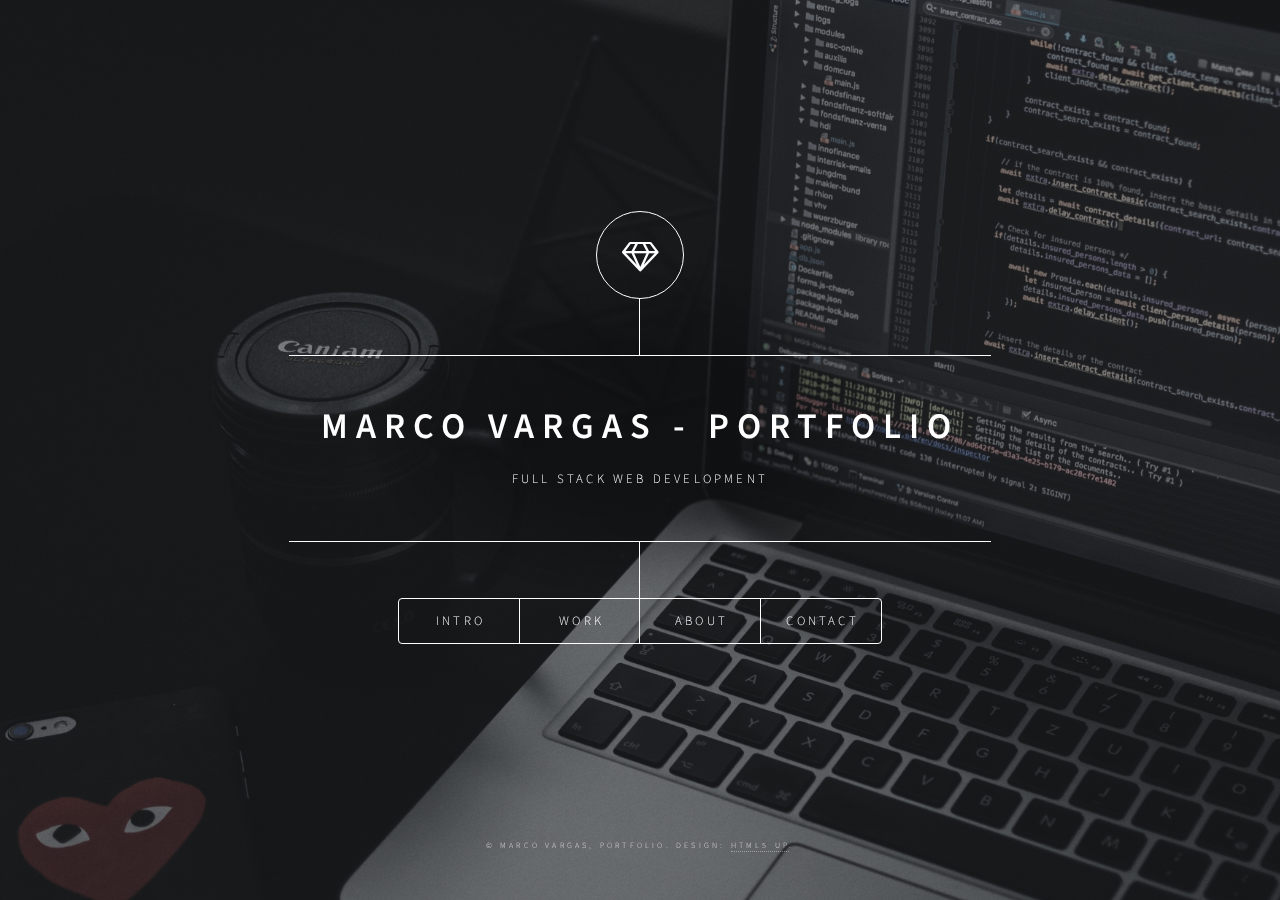
==== commit 69f8cf26: "Merge branch 'gh-pages' of https://github.com/mav89ls/portfolio-website into gh-pages" ====
--- a/index.html
+++ b/index.html
@@ -349,7 +349,7 @@
 
         <!-- Footer -->
         <footer id="footer">
-            <p class="copyright">&copy; Untitled. Design: <a href="https://html5up.net">HTML5 UP</a>.</p>
+            <p class="copyright">&copy; Marco Vargas, Portfolio. Design: <a href="https://html5up.net">HTML5 UP</a>.</p>
         </footer>
 
     </div>
